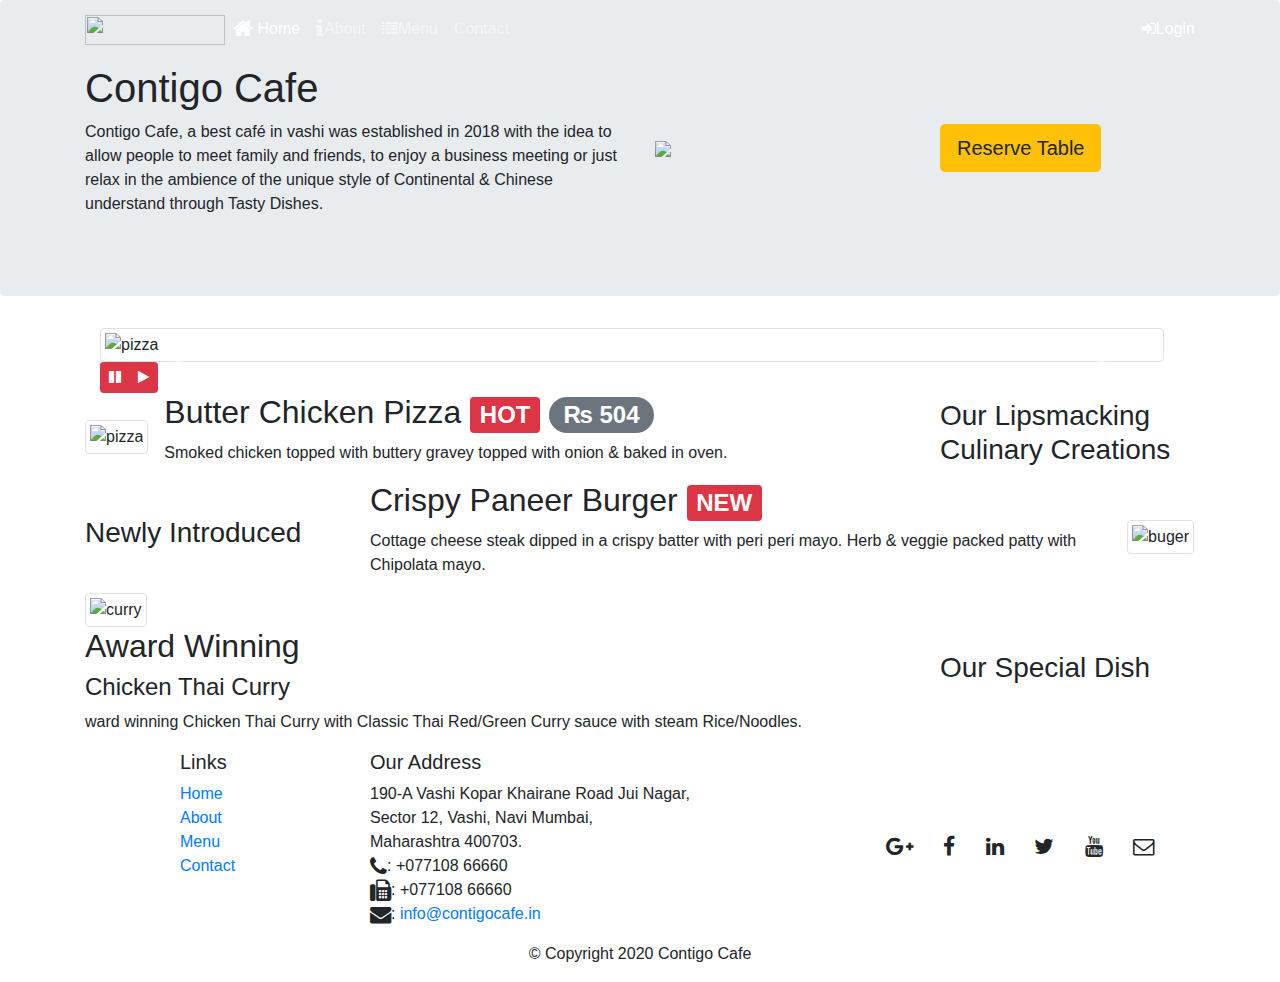
==== index.html @ 00c6b708 "Initial Commit" ====
<!DOCTYPE html>
<html lang="en">

<head>
    <!-- Required meta tags always come first -->
    <meta charset="utf-8">
    <meta name="viewport" content="width=device-width, initial-scale=1, shrink-to-fit=no">
    <meta http-equiv="x-ua-compatible" content="ie=edge">

    <!-- Bootstrap CSS -->
    <link rel="stylesheet" href="https://stackpath.bootstrapcdn.com/bootstrap/4.4.1/css/bootstrap.min.css" integrity="sha384-Vkoo8x4CGsO3+Hhxv8T/Q5PaXtkKtu6ug5TOeNV6gBiFeWPGFN9MuhOf23Q9Ifjh" crossorigin="anonymous">
    <script src="https://stackpath.bootstrapcdn.com/bootstrap/4.4.1/js/bootstrap.min.js" integrity="sha384-wfSDF2E50Y2D1uUdj0O3uMBJnjuUD4Ih7YwaYd1iqfktj0Uod8GCExl3Og8ifwB6" crossorigin="anonymous"></script>
    <script src="https://code.jquery.com/jquery-3.4.1.slim.min.js" integrity="sha384-J6qa4849blE2+poT4WnyKhv5vZF5SrPo0iEjwBvKU7imGFAV0wwj1yYfoRSJoZ+n" crossorigin="anonymous"></script>
    <script src="https://cdn.jsdelivr.net/npm/popper.js@1.16.0/dist/umd/popper.min.js" integrity="sha384-Q6E9RHvbIyZFJoft+2mJbHaEWldlvI9IOYy5n3zV9zzTtmI3UksdQRVvoxMfooAo" crossorigin="anonymous"></script>    
    <link rel="stylesheet" href="/css/style.css">
    <link rel="stylesheet" href="https://cdnjs.cloudflare.com/ajax/libs/font-awesome/4.7.0/css/font-awesome.css" integrity="sha512-5A8nwdMOWrSz20fDsjczgUidUBR8liPYU+WymTZP1lmY9G6Oc7HlZv156XqnsgNUzTyMefFTcsFH/tnJE/+xBg==" crossorigin="anonymous" referrerpolicy="no-referrer" />
    <title>Contigo Cafe</title>
</head>

<body>

    <nav class="navbar navbar-dark navbar-expand-sm fixed-top" id="navbar">
        <div class="container">
            <button class="navbar-toggler" type="button" data-toggle="collapse" data-target="#Navbar">
                <span class="navbar-toggler-icon"></span>
            </button>
            <a class="navbar-brand mr-auto" href="#"><img src="https://contigocafe.in/wp-content/uploads/elementor/thumbs/Group-15-p3wv3uogkc9kopwla3l3q66untjf5awfswcqakjvrk.png" height="30" width="140" /></a>
            <div class="collapse navbar-collapse" id="Navber">
            <ul class="navbar-nav mr-auto">
                <li class="nav-item active"><a class="nav-link" href="#"><span class="fa fa-home fa-lg"></span> Home</a></li>
                <li class="nav-item"><a class="nav-link" href="./aboutus.html"><span class="fa fa-info fa-lg"></span>About</a></li>
                <li class="nav-item"><a class="nav-link" href="./menu.html"><span class="fa fa-list"></span>Menu</a></li>
                <li class="nav-item"><a class="nav-link" href="./contactus.html"><span class="fa fa-address fa-lg"></span>Contact</a></li>
            </ul>
            <span class="navbar-text"><a href="" data-toggle="modal" data-target="#loginModal"><span class="fa fa-sign-in"></span>Login</a></span>
        </div>
        </div>
    </nav>

    <div class="modal fade" role="dialog" id="loginModal">
        <div class="modal-dialog modal-lg" role="content"> 
            <div class="modal-content">
                <div class="modal-header">
                    <h4 class="modal-title">Login</h4>
                    <button type="button" class="close" data-dismiss="modal">&times;</button>
                </div>
                <div class="modal-body">
                    <form>
                        <div class="form-row">
                            <div class="form-group col-sm-4">
                                    <label class="sr-only" for="exampleInputEmail3">Email address</label>
                                    <input type="email" class="form-control form-control-sm mr-1" id="exampleInputEmail3" placeholder="Enter email">
                            </div>
                            <div class="form-group col-sm-4">
                                <label class="sr-only" for="exampleInputPassword3">Password</label>
                                <input type="password" class="form-control form-control-sm mr-1" id="exampleInputPassword3" placeholder="Password">
                            </div>
                            <div class="col-sm-auto">
                                <div class="form-check">
                                    <input class="form-check-input" type="checkbox">
                                    <label class="form-check-label"> Remember me
                                    </label>
                                </div>
                            </div>
                        </div>
                        <div class="form-row">
                            <button type="button" class="btn btn-secondary btn-sm ml-auto" data-dismiss="modal">Cancel</button>
                            <button type="submit" class="btn btn-primary btn-sm ml-1">Sign in</button>        
                        </div>
                    </form>
                </div>
            </div>
        </div>
    </div>

    <div class="modal fade" role="dialog" id="reserveModal">
        <div class="modal-dialog modal-lg" role="content"> 
            <div class="modal-content">
                <div class="modal-header">
                    <h4 class="modal-title">Book A Table</h4>
                    <button type="button" class="close" data-dismiss="modal">&times;</button>
                </div>
                <div class="modal-body">
                    <form>
                        <div class="row form-group">
                            <label class="col-md-2 col-form-label" for="name">Name</label>
                            <div class="col-md-5">
                                <input type="text" class="form-control" id="name" placeholder="First Name">
                            </div>
                            <div class="col-md-5">
                                <input type="text" class="form-control" id="name" placeholder="Last Name">
                            </div>
                        </div>
                        <div class="row form-group">
                            <label class="col-md-2 col-form-label" for="guests">Number of Guests</label>
                            <div class="col-md-5">
                            <div class="form-check form-check-inline">
                                <input class="form-check-input" type="radio" name="inlineRadioOptions" id="inlineRadio1" value="option1">
                                <label class="form-check-label" for="guests">1</label>
                                </div>
                                <div class="form-check form-check-inline">
                                <input class="form-check-input" type="radio" name="inlineRadioOptions" id="inlineRadio2" value="option2">
                                <label class="form-check-label" for="guests">2</label>
                                </div>
                                <div class="form-check form-check-inline">
                                <input class="form-check-input" type="radio" name="inlineRadioOptions" id="inlineRadio3" value="option3">
                                <label class="form-check-label" for="guests">3</label>
                                </div>
                                <div class="form-check form-check-inline">
                                <input class="form-check-input" type="radio" name="inlineRadioOptions" id="inlineRadio4" value="option4">
                                <label class="form-check-label" for="guests">4</label>
                                </div>
                                <div class="form-check form-check-inline">
                                <input class="form-check-input" type="radio" name="inlineRadioOptions" id="inlineRadio5" value="option5">
                                <label class="form-check-label" for="guests">5</label>
                                </div>
                                <div class="form-check form-check-inline">
                                <input class="form-check-input" type="radio" name="inlineRadioOptions" id="inlineRadio6" value="option6">
                                <label class="form-check-label" for="guests">6</label>
                                </div>
                            </div>
                        </div>
                        <div class="form-group row">
                            <label class="col-md-2 col-form-label" for="section">Section</label>
                            <div class="col-md-5">
                            <div class="btn-group btn-group-toggle" data-toggle="buttons">
                                <label class="btn btn-success active">
                                    <input type="radio" id="section" value="lunch" checked>Lunch
                                </label>
                                <label class="btn btn-info">
                                    <input type="radio" id="section" value="dinner">Dinner
                                </label>
                            </div>
                            </div>
                        </div>
                        <div class="row form-group">
                            <label class="col-md-2 col-form-label" for="datetime">Date and Time</label>
                            <div class="col-md-5">
                                <input type="text" class="form-control" id="datetime" placeholder="Date">
                            </div>
                            <div class="col-md-5">
                                <input type="text" class="form-control" id="datetime" placeholder="Time">
                            </div>
                        </div>
                        <div class="form-group row">
                            <div class="offset-md-2 col-md-10">
                                <button type="button" class="btn btn-secondary" data-dismiss="modal">Cancel</button>
                                <button type="submit" class="btn btn-primary">Reserve</button>
                            </div>
                        </div>
                    </form>
                </div>
            </div>
        </div>
    </div>

    <header class="jumbotron">
        <div class="container">
            <div class="row">
                <div class="col-lg-6 col-sm-12">
                    <h1>Contigo Cafe</h1>
                    <p>Contigo Cafe, a best café in vashi was established in 2018 with the idea to allow people to meet family and friends, to enjoy a business meeting or just relax in the ambience of the unique style of Continental & Chinese understand through Tasty Dishes.</p>
                </div>
                <div class="col-lg-3 col-sm-12 align-self-center">
                    <img src="https://contigocafe.in/wp-content/uploads/elementor/thumbs/Group-15-p3wv3uogkc9kopwla3l3q66untjf5awfswcqakjvrk.png" class="img-fluid">
                </div>
                <div class="col-lg-3 col-sm-12 align-self-center">
                    <a role="button" class="btn btn-lg btn-warning" data-toggle="modal" data-target="#reserveModal" data-html="true" title="Or Call us at <br><strong>+852 12345678</strong>" data-placement="bottom" href="#loginModal">Reserve Table</a>
                </div>
            </div>
        </div>
    </header>

    <div class="container">

        <div class="container">
            <div class="row row-content">
                <div class="col">
                    <div id="mycarousel" class="carousel slide">
                        <div class="carousel-inner" role="listbox">
                            <div class="carousel-item active">
                                <img class="d-flex mr-3 img-thumbnail align-self-center" src="https://images.unsplash.com/photo-1590947132387-155cc02f3212?ixlib=rb-1.2.1&ixid=MnwxMjA3fDB8MHxleHBsb3JlLWZlZWR8MTR8fHxlbnwwfHx8fA%3D%3D&auto=format&w=500&q=50" alt="pizza" />
                                <div class="carousel-caption d-none d-md-block">
                                    <h2 class="mt-0">Butter Chicken Pizza <span class="badge badge-danger">HOT</span> <span class="badge badge-pill badge-secondary">&#8360; 504</span></h2>
                                    <p class="d-none d-sm-block">Smoked chicken topped with buttery gravey topped with onion & baked in oven.</p>                           
                                </div>
                            </div>
                            <div class="carousel-item">
                                <div class="carousel-caption d-none d-md-block">    
                                    <h2>Crispy Paneer Burger <span class="badge badge-danger">NEW</span></h2>
                                    <p class="d-none d-sm-block">Cottage cheese steak dipped in a crispy batter with peri peri mayo. Herb & veggie packed patty with Chipolata mayo.</p>                    
                                </div>
                                <img class="d-flex mr-3 img-thumbnail align-self-center" src="https://images.unsplash.com/photo-1520072959219-c595dc870360?ixid=MnwxMjA3fDB8MHxzZWFyY2h8MTh8fHBhbmVlciUyMGJ1cmdlcnxlbnwwfHwwfHw%3D&ixlib=rb-1.2.1&auto=format&fit=crop&w=500&q=60" alt="burger" />    
                            </div>
                            <div class="carousel-item">
                                <img src="https://images.unsplash.com/photo-1596797038530-2c107229654b?ixid=MnwxMjA3fDB8MHxzZWFyY2h8N3x8Y3Vycnl8ZW58MHx8MHx8&ixlib=rb-1.2.1&auto=format&fit=crop&w=300&q=60" class="d-flex mr-3 img-thumbnail align-self-center" alt="curry">
                                <div class="carousel-caption d-none d-md-block">
                                    <h2 class="mt-0">Award Winning</h2>
                                    <h4>Chicken Thai Curry</h4>
                                    <p class="d-none d-sm-block">Award winning Chicken Thai Curry with Classic Thai Red/Green Curry sauce with steam Rice/Noodles.</p>                
                                </div>     
                            </div>
                        </div>
                        <ol class="carousel-indicators">
                            <li data-target="#mycarousel" data-slide-to="0" class="active"></li>
                            <li data-target="#mycarousel" data-slide-to="1"></li>
                            <li data-target="#mycarousel" data-slide-to="2"></li>
                        </ol>
                        <a href="#mycarousel" class="carousel-control-prev" role="button" data-slide="prev"><span class="carousel-control-prev-icon"></span></a>
                        <a href="#mycarousel" class="carousel-control-next" role="button" data-slide="next"><span class="carousel-control-next-icon"></span></a>
                        <div class="btn-group" id="carouselButton">
                            <button class="btn btn-danger btn-sm" id="carousel-pause">
                                <span class="fa fa-pause"></span>
                            </button>
                            <button class="btn btn-danger btn-sm" id="carousel-play">
                                <span class="fa fa-play"></span>
                            </button>
                        </div>
                    </div>
                </div>
            </div>
        </div>

        <div class="row row-content align-items-center">
            <div class="col-12 col-sm-4 order-sm-last col-md-3">
                <h3>Our Lipsmacking Culinary Creations</h3>
            </div>
            <div class="col col-sm order-sm-first col-md">
                <div class="media">
                    <img class="d-flex mr-3 img-thumbnail align-self-center" src="https://images.unsplash.com/photo-1590947132387-155cc02f3212?ixlib=rb-1.2.1&ixid=MnwxMjA3fDB8MHxleHBsb3JlLWZlZWR8MTR8fHxlbnwwfHx8fA%3D%3D&auto=format&w=300&q=50" alt="pizza" />
                    <div class="media-body">
                        <h2 class="mt-0">Butter Chicken Pizza <span class="badge badge-danger">HOT</span> <span class="badge badge-pill badge-secondary">&#8360; 504</span></h2>
                        <p class="d-none d-sm-block">Smoked chicken topped with buttery gravey topped with onion & baked in oven.</p>    
                    </div>
                </div>
            </div>
        </div>


        <div class="row row-content align-items-center">
            <div class="col-12 col-sm-4 col-md-3">
                <h3>Newly Introduced</h3>
            </div>
            <div class="col col-sm col-md">
                <h2>Crispy Paneer Burger <span class="badge badge-danger">NEW</span></h2>
                <p class="d-none d-sm-block">Cottage cheese steak dipped in a crispy batter with peri peri mayo. Herb & veggie packed patty with Chipolata mayo.</p>
            </div>
            <img class="d-flex mr-3 img-thumbnail align-self-center" src="https://images.unsplash.com/photo-1520072959219-c595dc870360?ixid=MnwxMjA3fDB8MHxzZWFyY2h8MTh8fHBhbmVlciUyMGJ1cmdlcnxlbnwwfHwwfHw%3D&ixlib=rb-1.2.1&auto=format&fit=crop&w=500&q=60" alt="buger" />    
        </div>

        <div class="row row-content align-items-center">
            <div class="col-12 col-sm-4 order-sm-last col-md-3">
                <h3>Our Special Dish</h3>
            </div>
            <div class="col col-sm order-sm-first col-md">
                <div class="media">
                    <img src="https://images.unsplash.com/photo-1596797038530-2c107229654b?ixid=MnwxMjA3fDB8MHxzZWFyY2h8N3x8Y3Vycnl8ZW58MHx8MHx8&ixlib=rb-1.2.1&auto=format&fit=crop&w=300&q=60" class="d-flex mr-3 img-thumbnail align-self-center" alt="curry">
                </div>
                <div class="media-body">
                    <h2 class="mt-0">Award Winning</h2>
                    <h4>Chicken Thai Curry</h4>
                    <p class="d-none d-sm-block">ward winning Chicken Thai Curry with Classic Thai Red/Green Curry sauce with steam Rice/Noodles.</p>
                </div>
            </div>
        </div>
    </div>
    <footer class="footer">
        <div class="container">
            <div class="row">             
                <div class="col-4 offset-1 col-sm-2">
                    <h5>Links</h5>
                    <ul class="list-unstyled">
                        <li><a href="#">Home</a></li>
                        <li><a href="./aboutus.html">About</a></li>
                        <li><a href="./menu.html">Menu</a></li>
                        <li><a href="./contactus.html">Contact</a></li>
                    </ul>
                </div>
                <div class="col-7 col-sm-5">
                    <h5>Our Address</h5>
                    <address>
                        190-A Vashi Kopar Khairane Road Jui Nagar,<br>
                        Sector 12, Vashi, Navi Mumbai,<br> 
                        Maharashtra 400703.<br>
		              <i class="fa fa-phone fa-lg"></i>: +077108 66660<br>
		              <i class="fa fa-fax fa-lg"></i>: +077108 66660<br>
		              <i class="fa fa-envelope fa-lg"></i>: <a href="mailto:reservation@contigocafe.in">info@contigocafe.in</a>
		           </address>
                </div>
                <div class="col-12 col-sm-4 align-self-center">
                    <div class="text-center">
                        <a class="btn btn-social-icon btn-google" href="http://google.com/+"><i class="fa fa-google-plus fa-lg"></i></a>
                        <a class="btn btn-social-icon btn-facebook" href="http://www.facebook.com/profile.php?id="><i class="fa fa-facebook fa-lg"></i></a>
                        <a class="btn btn-social-icon btn-linkedin" href="http://www.linkedin.com/in/"><i class="fa fa-linkedin fa-lg"></i></a>
                        <a class="btn btn-social-icon btn-twitter" href="http://twitter.com/"><i class="fa fa-twitter fa-lg"></i></a>
                        <a class="btn btn-social-icon btn-google" href="http://youtube.com/"><i class="fa fa-youtube fa-lg"></i></a>
                        <a class="btn btn-social-icon" href="mailto:"><i class="fa fa-envelope-o fa-lg"></i></a>
                    </div>
                </div>
           </div>
           <div class="row justify-content-center">             
                <div class="col-auto">
                    <p>© Copyright 2020 Contigo Cafe</p>
                </div>
           </div>
        </div>
    </footer>
    <!-- jQuery first, then Popper.js, then Bootstrap JS. -->
    <script src="https://stackpath.bootstrapcdn.com/bootstrap/4.4.1/js/bootstrap.min.js" integrity="sha384-wfSDF2E50Y2D1uUdj0O3uMBJnjuUD4Ih7YwaYd1iqfktj0Uod8GCExl3Og8ifwB6" crossorigin="anonymous"></script>
    <script src="https://code.jquery.com/jquery-3.4.1.slim.min.js" integrity="sha384-J6qa4849blE2+poT4WnyKhv5vZF5SrPo0iEjwBvKU7imGFAV0wwj1yYfoRSJoZ+n" crossorigin="anonymous"></script>
    <script src="https://cdn.jsdelivr.net/npm/popper.js@1.16.0/dist/umd/popper.min.js" integrity="sha384-Q6E9RHvbIyZFJoft+2mJbHaEWldlvI9IOYy5n3zV9zzTtmI3UksdQRVvoxMfooAo" crossorigin="anonymous"></script>    
    <script>
        $(document).ready(function(){
            $("#mycarousel").carousel( { interval: 2000 } );
            $("#carousel-pause").click(function(){
                $("#mycarousel").carousel('pause');
            });
            $("#carousel-play").click(function(){
                $("#mycarousel").carousel('cycle');
            });
        });
    </script>
    </body>
</html>
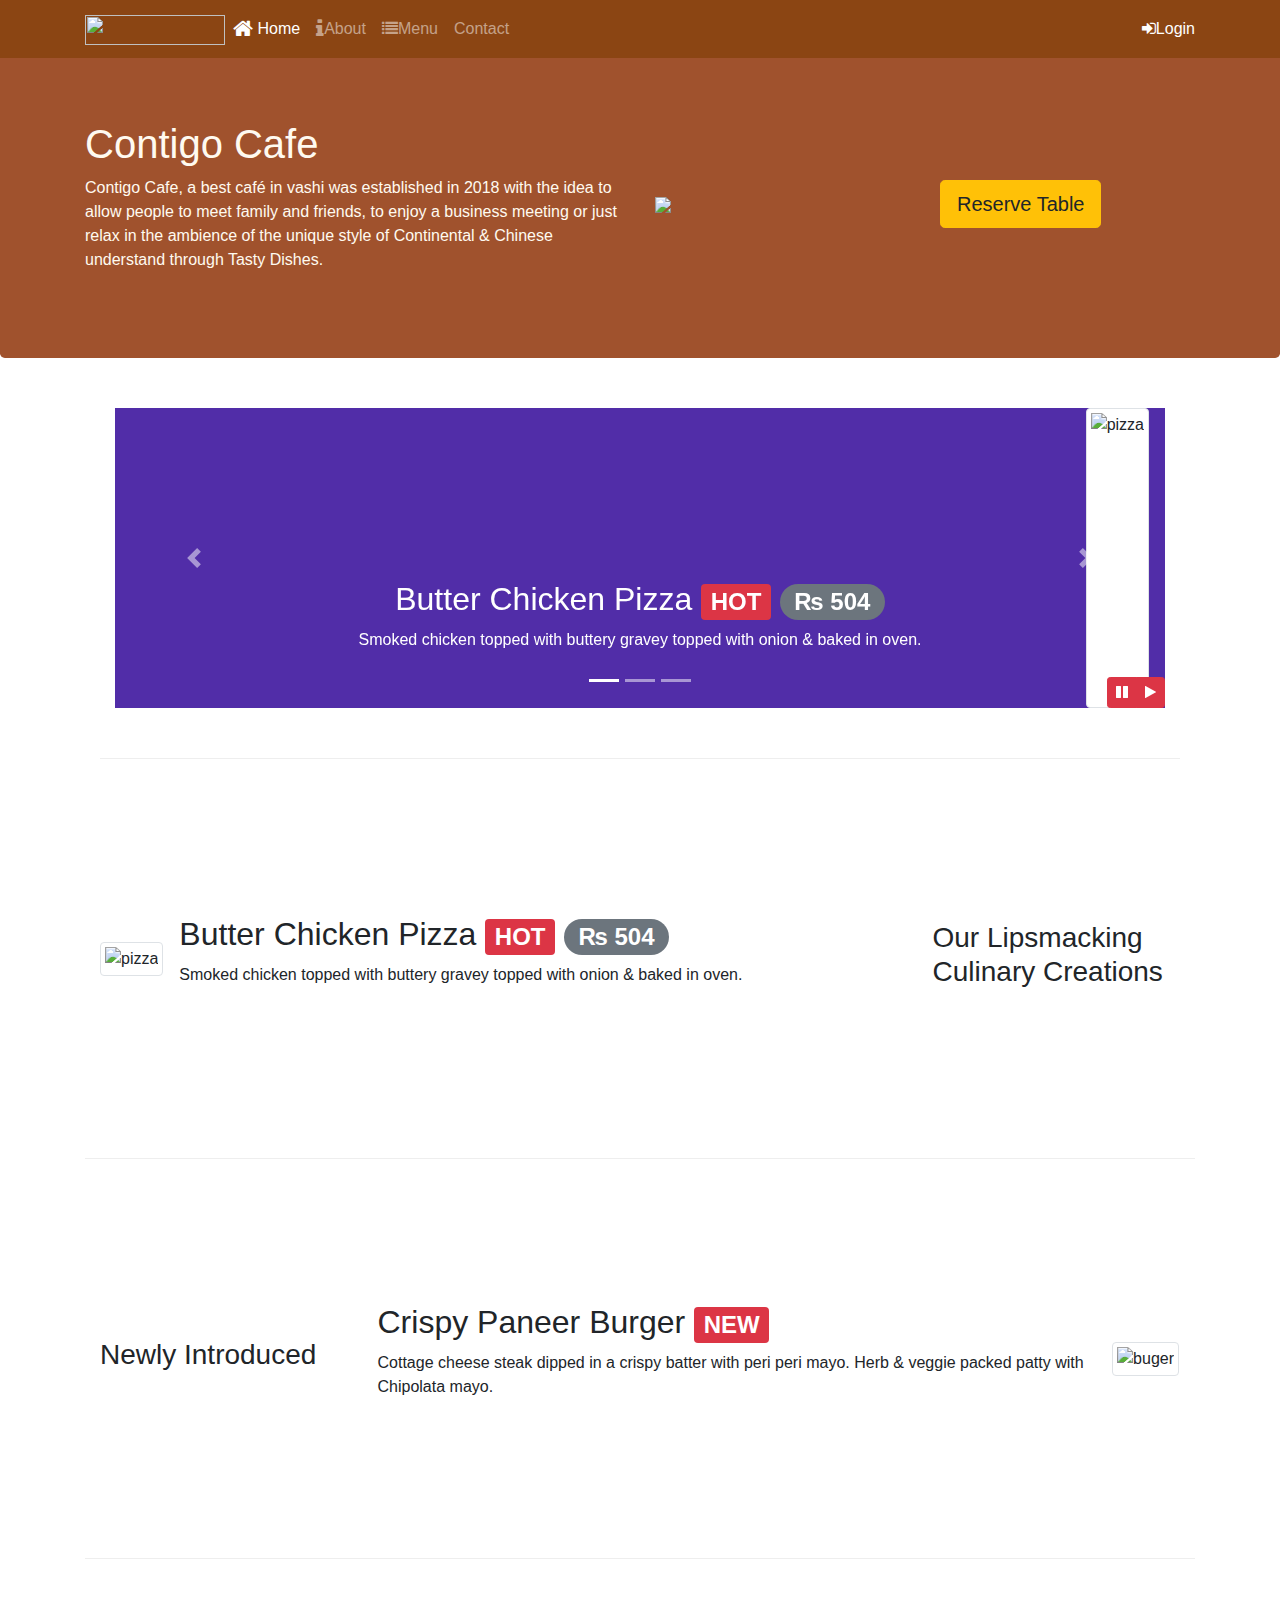
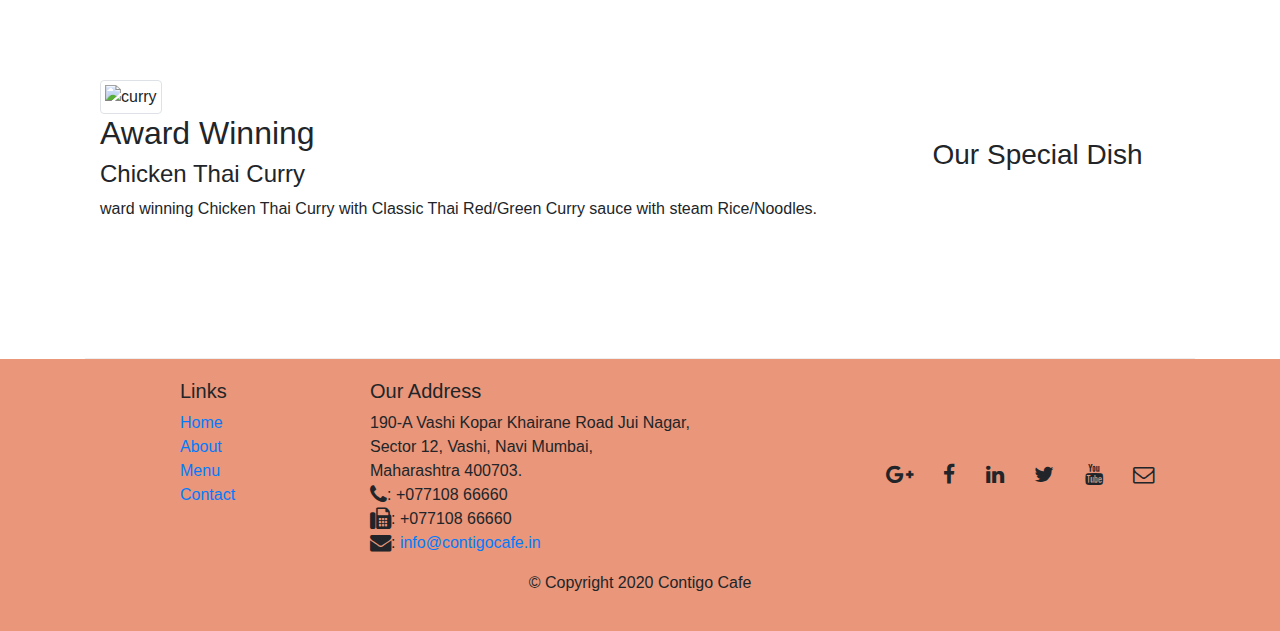
==== commit f84c6a37: "Update index.html" ====
--- a/index.html
+++ b/index.html
@@ -12,7 +12,7 @@
     <script src="https://stackpath.bootstrapcdn.com/bootstrap/4.4.1/js/bootstrap.min.js" integrity="sha384-wfSDF2E50Y2D1uUdj0O3uMBJnjuUD4Ih7YwaYd1iqfktj0Uod8GCExl3Og8ifwB6" crossorigin="anonymous"></script>
     <script src="https://code.jquery.com/jquery-3.4.1.slim.min.js" integrity="sha384-J6qa4849blE2+poT4WnyKhv5vZF5SrPo0iEjwBvKU7imGFAV0wwj1yYfoRSJoZ+n" crossorigin="anonymous"></script>
     <script src="https://cdn.jsdelivr.net/npm/popper.js@1.16.0/dist/umd/popper.min.js" integrity="sha384-Q6E9RHvbIyZFJoft+2mJbHaEWldlvI9IOYy5n3zV9zzTtmI3UksdQRVvoxMfooAo" crossorigin="anonymous"></script>    
-    <link rel="stylesheet" href="/css/style.css">
+    <link rel="stylesheet" href="style.css">
     <link rel="stylesheet" href="https://cdnjs.cloudflare.com/ajax/libs/font-awesome/4.7.0/css/font-awesome.css" integrity="sha512-5A8nwdMOWrSz20fDsjczgUidUBR8liPYU+WymTZP1lmY9G6Oc7HlZv156XqnsgNUzTyMefFTcsFH/tnJE/+xBg==" crossorigin="anonymous" referrerpolicy="no-referrer" />
     <title>Contigo Cafe</title>
 </head>
@@ -321,4 +321,4 @@
         });
     </script>
     </body>
-</html>+</html>
--- a/style.css
+++ b/style.css
@@ -0,0 +1,60 @@
+#navbar{
+    background-color: #8b4513;
+}
+.row-header{
+    margin: 0px auto;
+    padding: 0px auto;
+}
+.row-content{
+    margin: 0px auto;
+    padding: 50px 0px 50px 0px;
+    border-bottom: 1px ridge;
+    min-height: 400px;
+}
+.footer{
+    background-color: #e9967a;
+    margin: 0px auto;
+    padding: 20px 0px 20px 0px;
+}
+.jumbotron{
+    padding: 70px 30px 70px 30px;
+    margin: 0px auto;
+    background: #a0522d;
+    color: floralwhite;
+}
+.address{
+    font-size: 80%;
+    margin: 0px;
+    color: #0f0f0f;
+}
+body{
+    padding: 50px 0px 0px 0px;
+    z-index: 0;
+}
+.navbar-dark{
+    background-color: #585461;
+}
+.tab-content{
+    border-left: 1px solid #ddd;
+    border-right: 1px solid #ddd;
+    border-bottom: 1px solid #ddd;
+    padding: 10px;    
+}
+.carousel{
+    background: #512DA8;
+}
+.carousel-item{
+    height: 300px;
+}
+.carousel-item img{
+    position: absolute;
+    top: 0px;
+    right: 0px;
+    min-height: 300px;
+}
+#carouselButton{
+    right: 0px;
+    position: absolute;
+    bottom: 0px;
+    z-index: 1;
+}